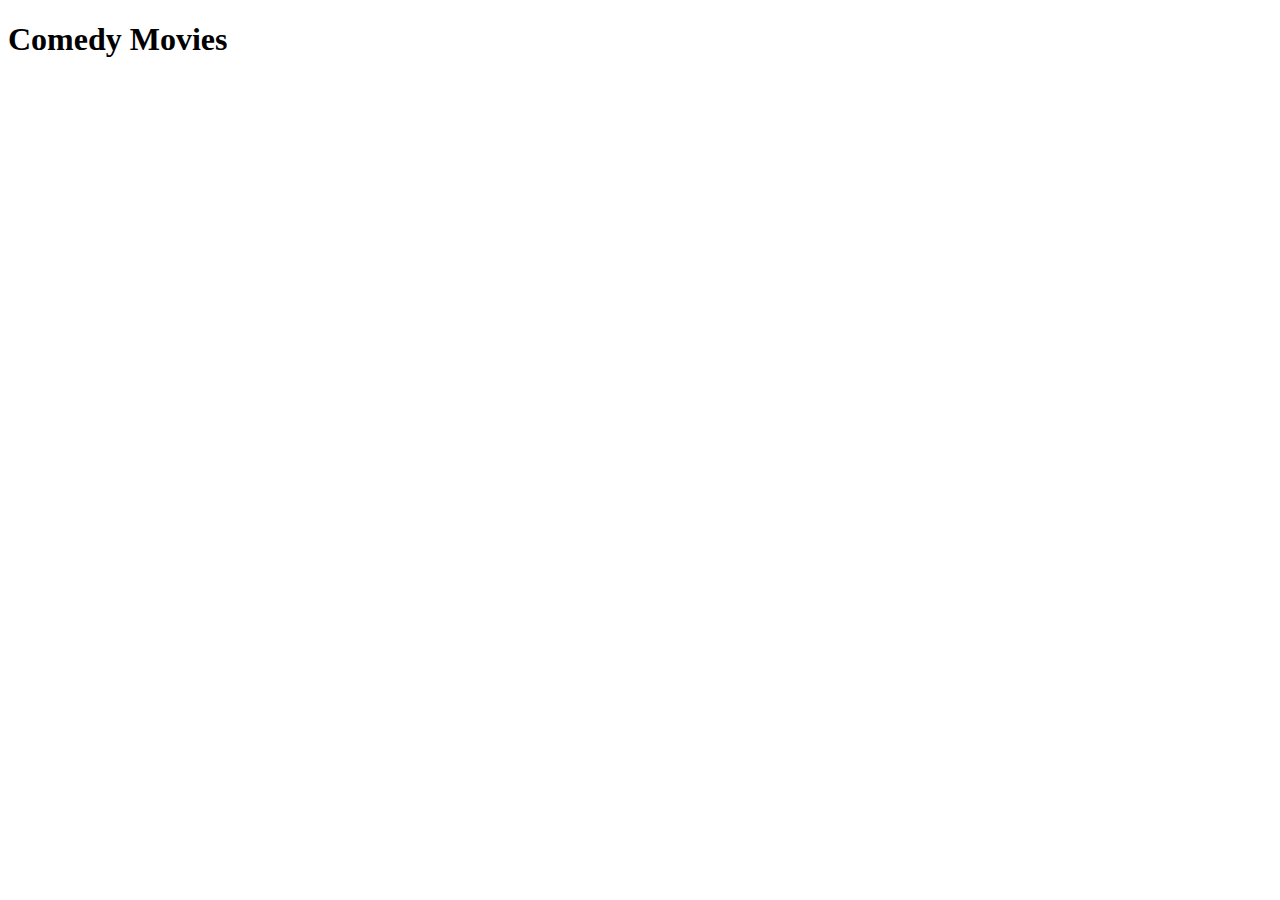
==== index.html @ a362d155 "copied over files" ====
<!--
    Author:      Chad Bloom
    Date:        2024-11-22
    Description: ISM6251.360 Assignment 2, design interactive web page meeting
                 specific guidelines laid out in assignment documentation. The 
                 topic of this web page is comedy movies.
-->
            
<!DOCTYPE html>
<html>
    <head>
        <title>Comedy Movies</title>
        <link.rel="stylesheet" type="text/css" href="css/main.css"></link.rel>
    </head>
    <body>
        <h1>
            Comedy Movies
        </h1>
    </body>
</html>
---- css/main.css ----
body {
    font-family: 'Arial, sans-serif';
    background-color: #f5f5f5;
    margin: 0;
    padding: 0;
    display: flex;
    justify-content: center;
    align-items: center;
    min-height: 100vh;
}

.card {
    background-color: #fff;
    border-radius: 10px;
    box-shadow: 0 4px 8px rgba(0, 0, 0, 0.1);
    max-width: 400px;
    margin: 20px;
    overflow: hidden;
    transition: transform 0.3s ease;
}

.card:hover {
    transform: translateY(-10px);
}

.card img {
    width: 100%;
    height: auto;
    border-bottom: 1px solid #ddd;
}

.card-content {
    padding: 20px;
}

.card-content h3 {
    margin-top: 0;
    color: #333;
}

.card-content p {
    color: #666;
    line-height: 1.5;
}

.button {
    display: inline-block;
    padding: 10px 20px;
    margin-top: 15px;
    background-color: #007BFF;
    color: #fff;
    text-decoration: none;
    border-radius: 5px;
    transition: background-color 0.3s ease;
}

.button:hover {
    background-color: #0056b3;
}
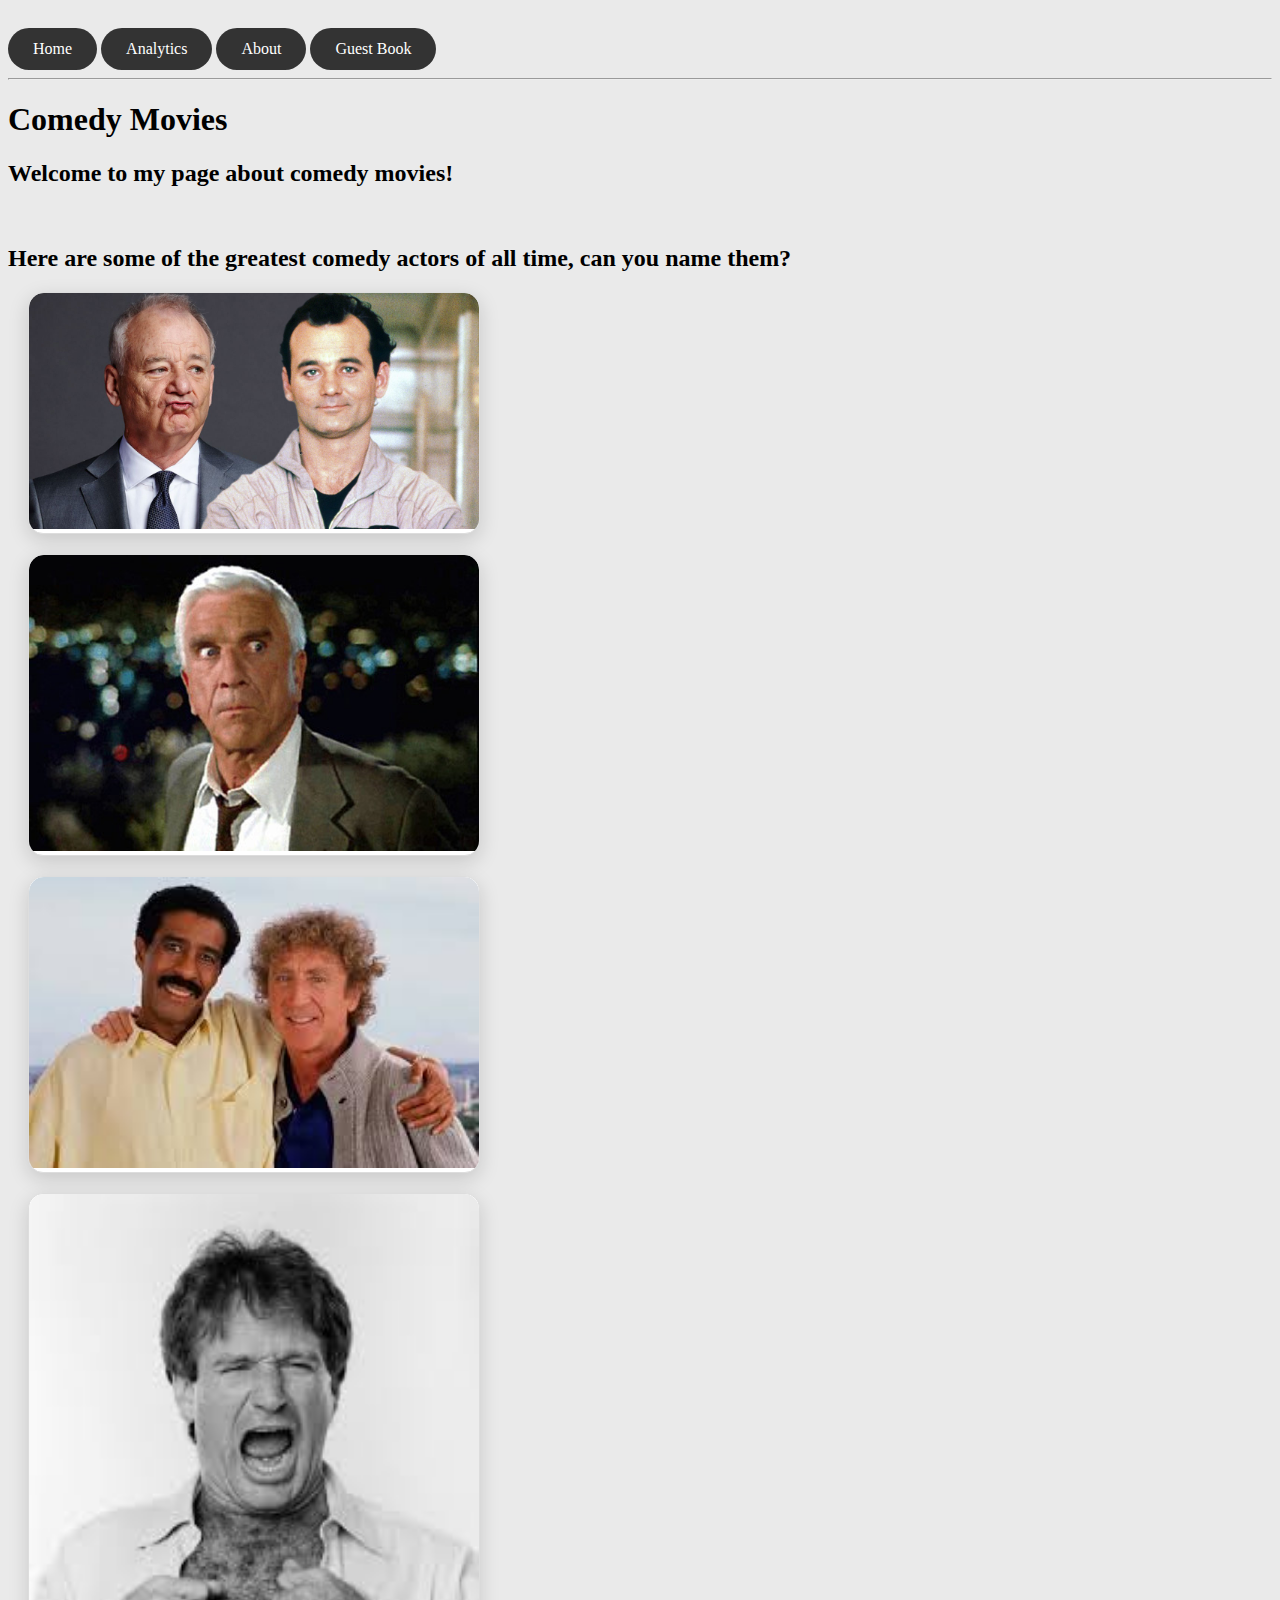
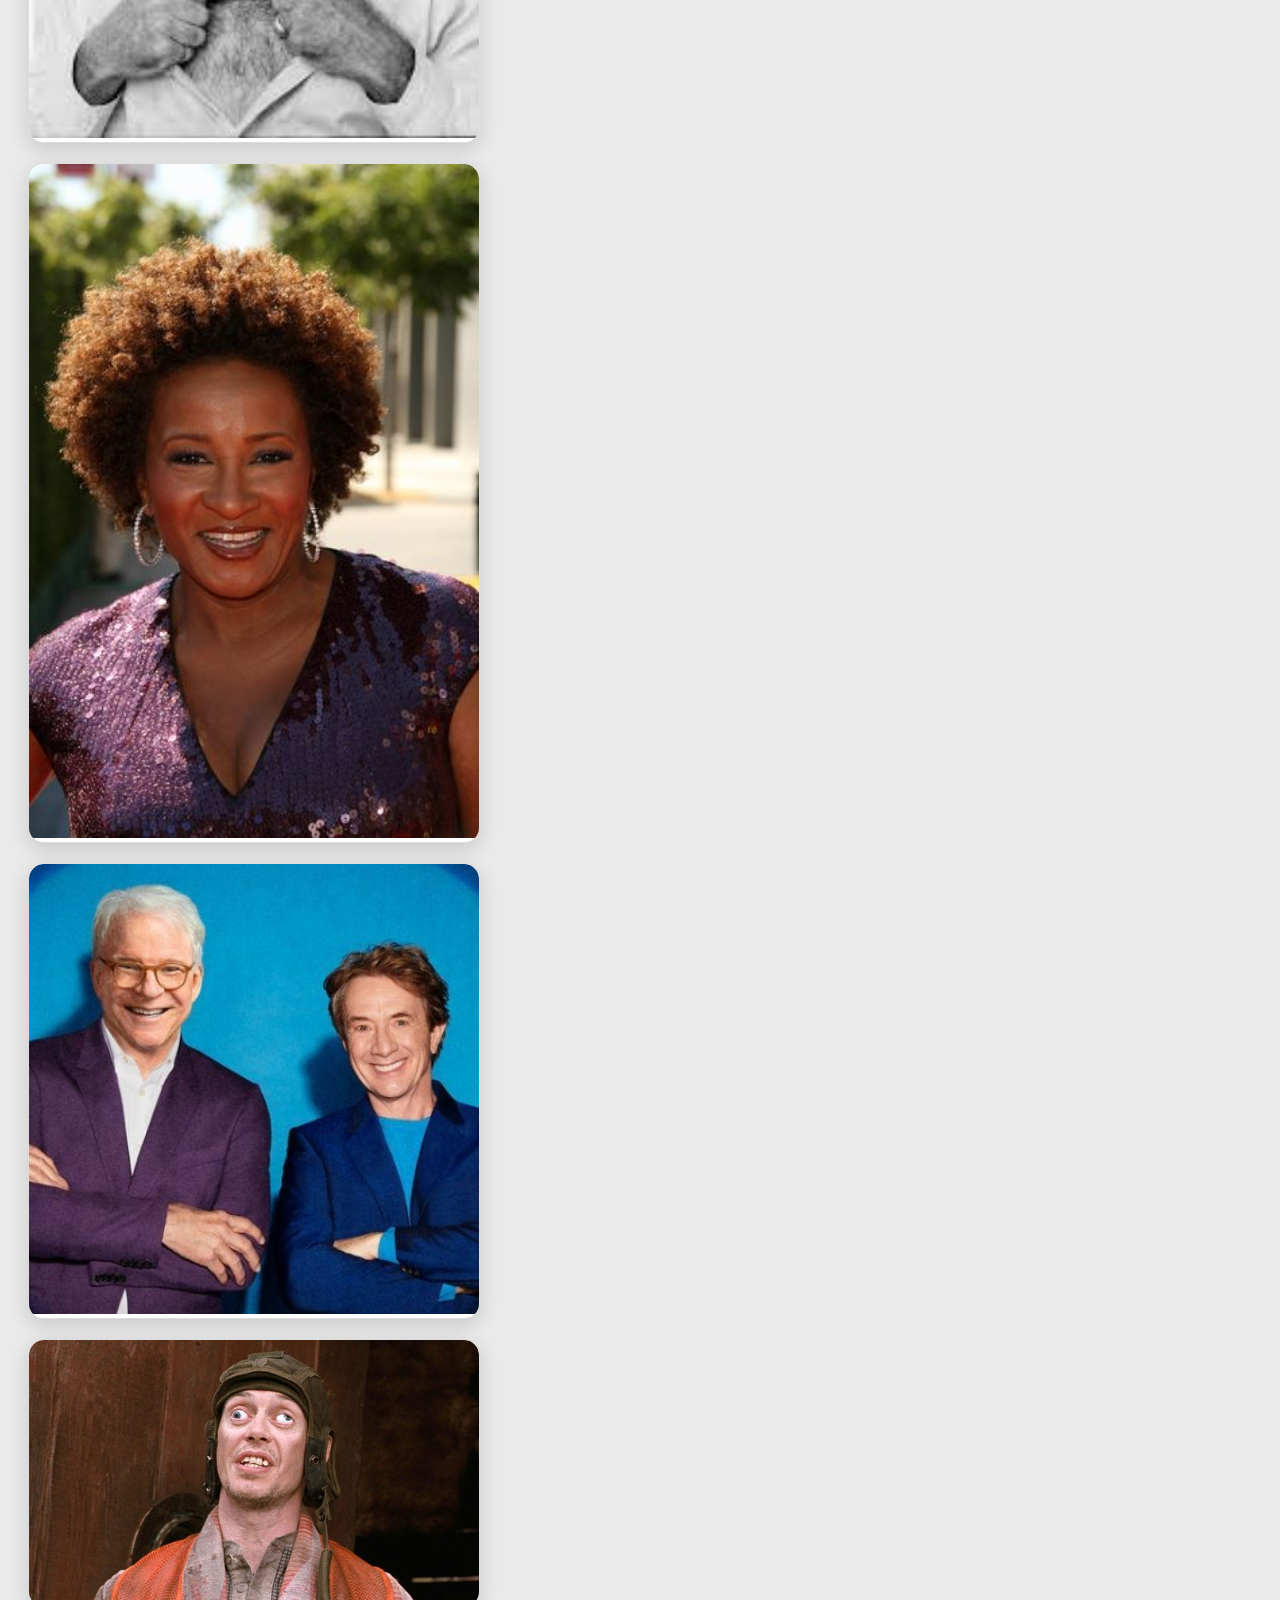
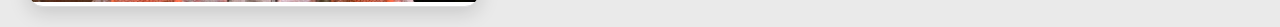
==== commit 565360e1: "lots of changes" ====
--- a/index.html
+++ b/index.html
@@ -10,11 +10,27 @@
 <html>
     <head>
         <title>Comedy Movies</title>
-        <link.rel="stylesheet" type="text/css" href="css/main.css"></link.rel>
+        <link rel="stylesheet" type="text/css" href="css/main.css">
     </head>
     <body>
-        <h1>
-            Comedy Movies
-        </h1>
+        <a href="index.html" class="button">Home</a>
+        <a href="analytics.html" class="button">Analytics</a>
+        <a href="aboutus.html" class="button">About</a>
+        <a href="visitors.html" class="button">Guest Book</a>
+        <hr>
+        <h1>Comedy Movies</h1>
+        <h2>Welcome to my page about comedy movies!</h2>
+        <br>
+        <h2>Here are some of the greatest comedy actors of all time, can you name them?</h2>
+        <p>
+            <div class="card"><img src="img/billMurray.jpg" alt="Bill Murray"></div>
+            <div class="card"><img src="img/leslieNielsen.jpg" alt="Leslie Nielsen"></div>
+            <div class="card"><img src="img/richarPryorGeneWilder.jpg"></div>
+            <div class="card"><img src="img/robinWilliams.jpg"></div>
+            <div class="card"><img src="img/wandaSykes.jpg"></div>
+            <div class="card"><img src="img/steveMartinMartinShort.jpg"></div>
+            <div class="card"><img src="img/steveBuscemi.jpg"></div>
+
+        </p>
     </body>
 </html>--- a/css/main.css
+++ b/css/main.css
@@ -1,9 +1,9 @@
 body {
-    font-family: 'Arial, sans-serif';
-    background-color: #f5f5f5;
-    margin: 0;
-    padding: 0;
-    display: flex;
+    font-family: 'Georgia, serif';
+    background-color: #eaeaea;
+    margin: 10;
+    padding: 10;
+    display: run-in;
     justify-content: center;
     align-items: center;
     min-height: 100vh;
@@ -11,49 +11,53 @@
 
 .card {
     background-color: #fff;
-    border-radius: 10px;
-    box-shadow: 0 4px 8px rgba(0, 0, 0, 0.1);
-    max-width: 400px;
+    border: 1px solid #ddd;
+    border-radius: 15px;
+    max-width: 450px;
     margin: 20px;
     overflow: hidden;
-    transition: transform 0.3s ease;
+    box-shadow: 0 6px 20px rgba(0, 0, 0, 0.15);
+    transition: transform 0.4s cubic-bezier(0.19, 1, 0.22, 1);
 }
 
 .card:hover {
-    transform: translateY(-10px);
+    transform: scale(1.05);
 }
 
 .card img {
     width: 100%;
     height: auto;
-    border-bottom: 1px solid #ddd;
+    border-radius: 15px 15px 0 0;
 }
 
 .card-content {
-    padding: 20px;
+    padding: 25px;
 }
 
 .card-content h3 {
-    margin-top: 0;
-    color: #333;
+    margin: 0 0 10px;
+    color: #222;
+    font-size: 1.75em;
+    text-transform: uppercase;
+    letter-spacing: 2px;
 }
 
 .card-content p {
-    color: #666;
-    line-height: 1.5;
+    color: #444;
+    line-height: 1.6;
 }
 
 .button {
     display: inline-block;
-    padding: 10px 20px;
-    margin-top: 15px;
-    background-color: #007BFF;
+    padding: 12px 25px;
+    margin-top: 20px;
+    background-color: #333;
     color: #fff;
     text-decoration: none;
-    border-radius: 5px;
+    border-radius: 25px;
     transition: background-color 0.3s ease;
 }
 
 .button:hover {
-    background-color: #0056b3;
-}
+    background-color: #555;
+}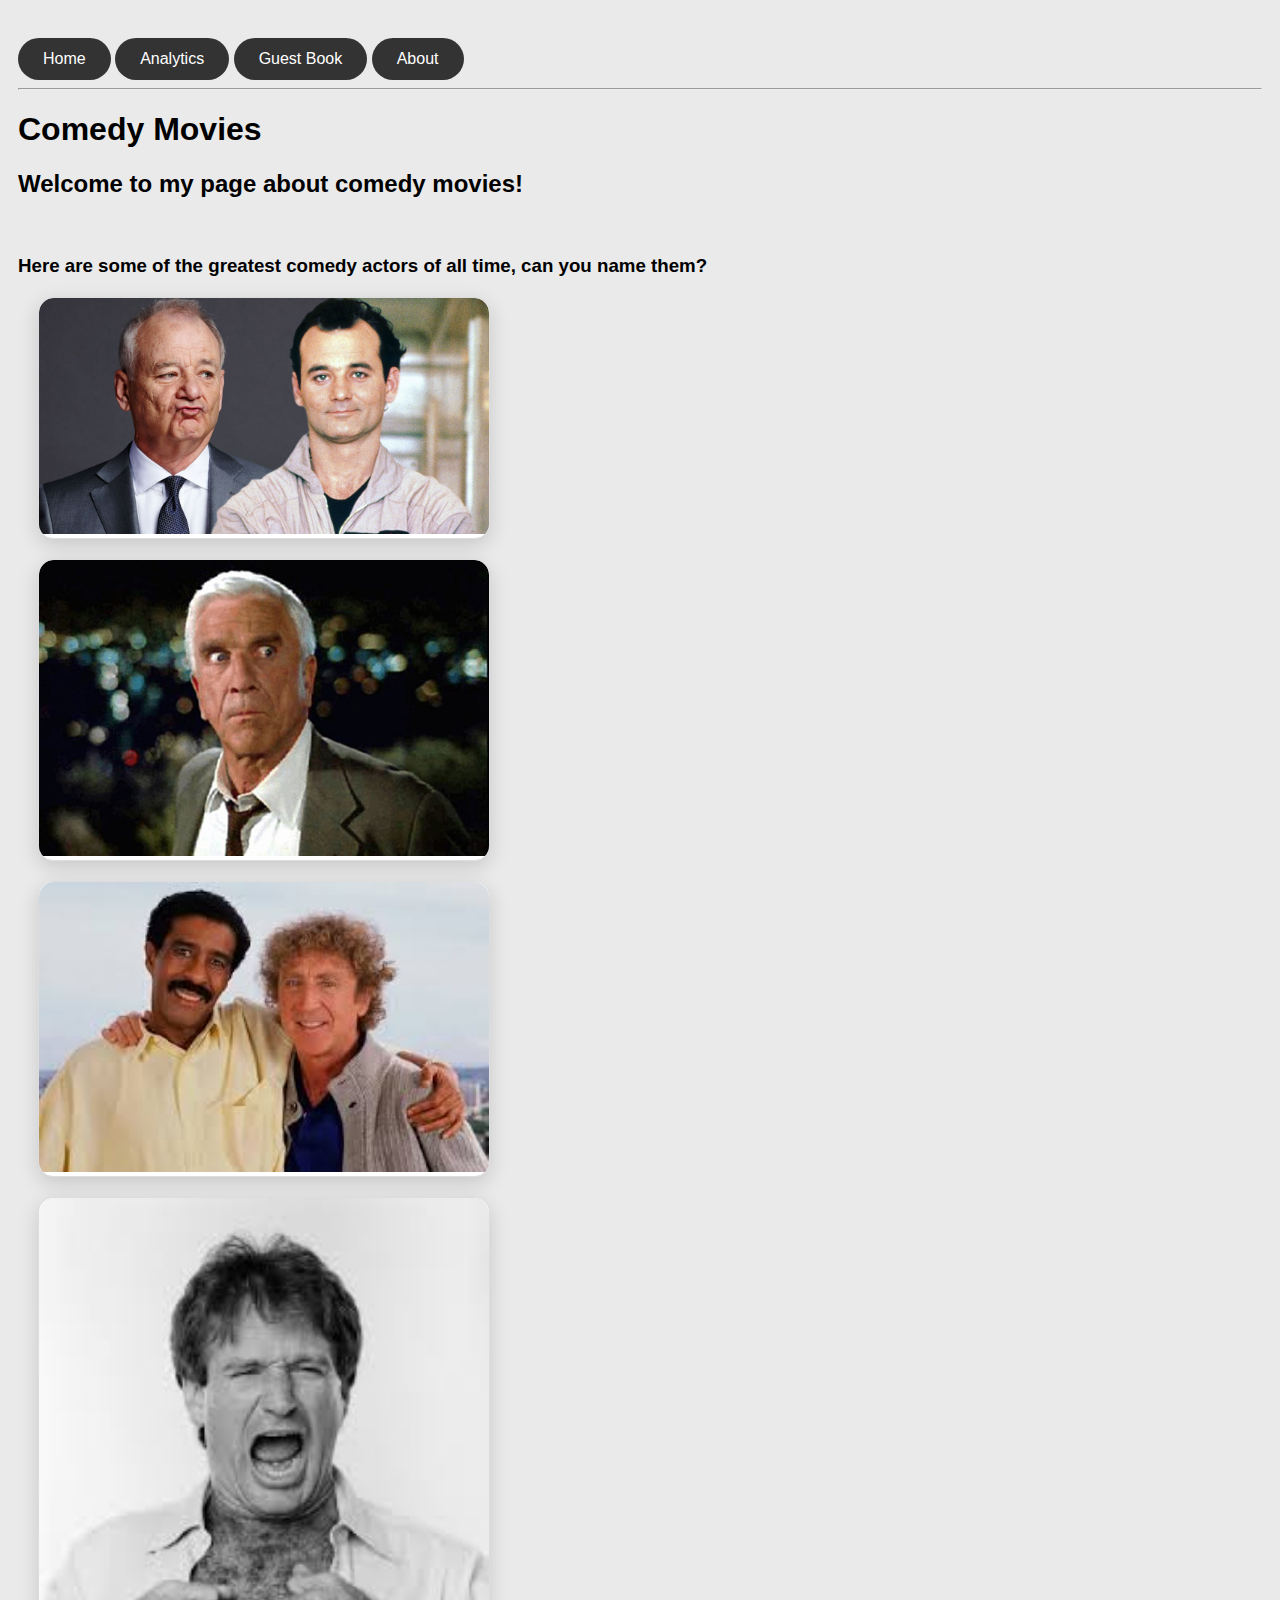
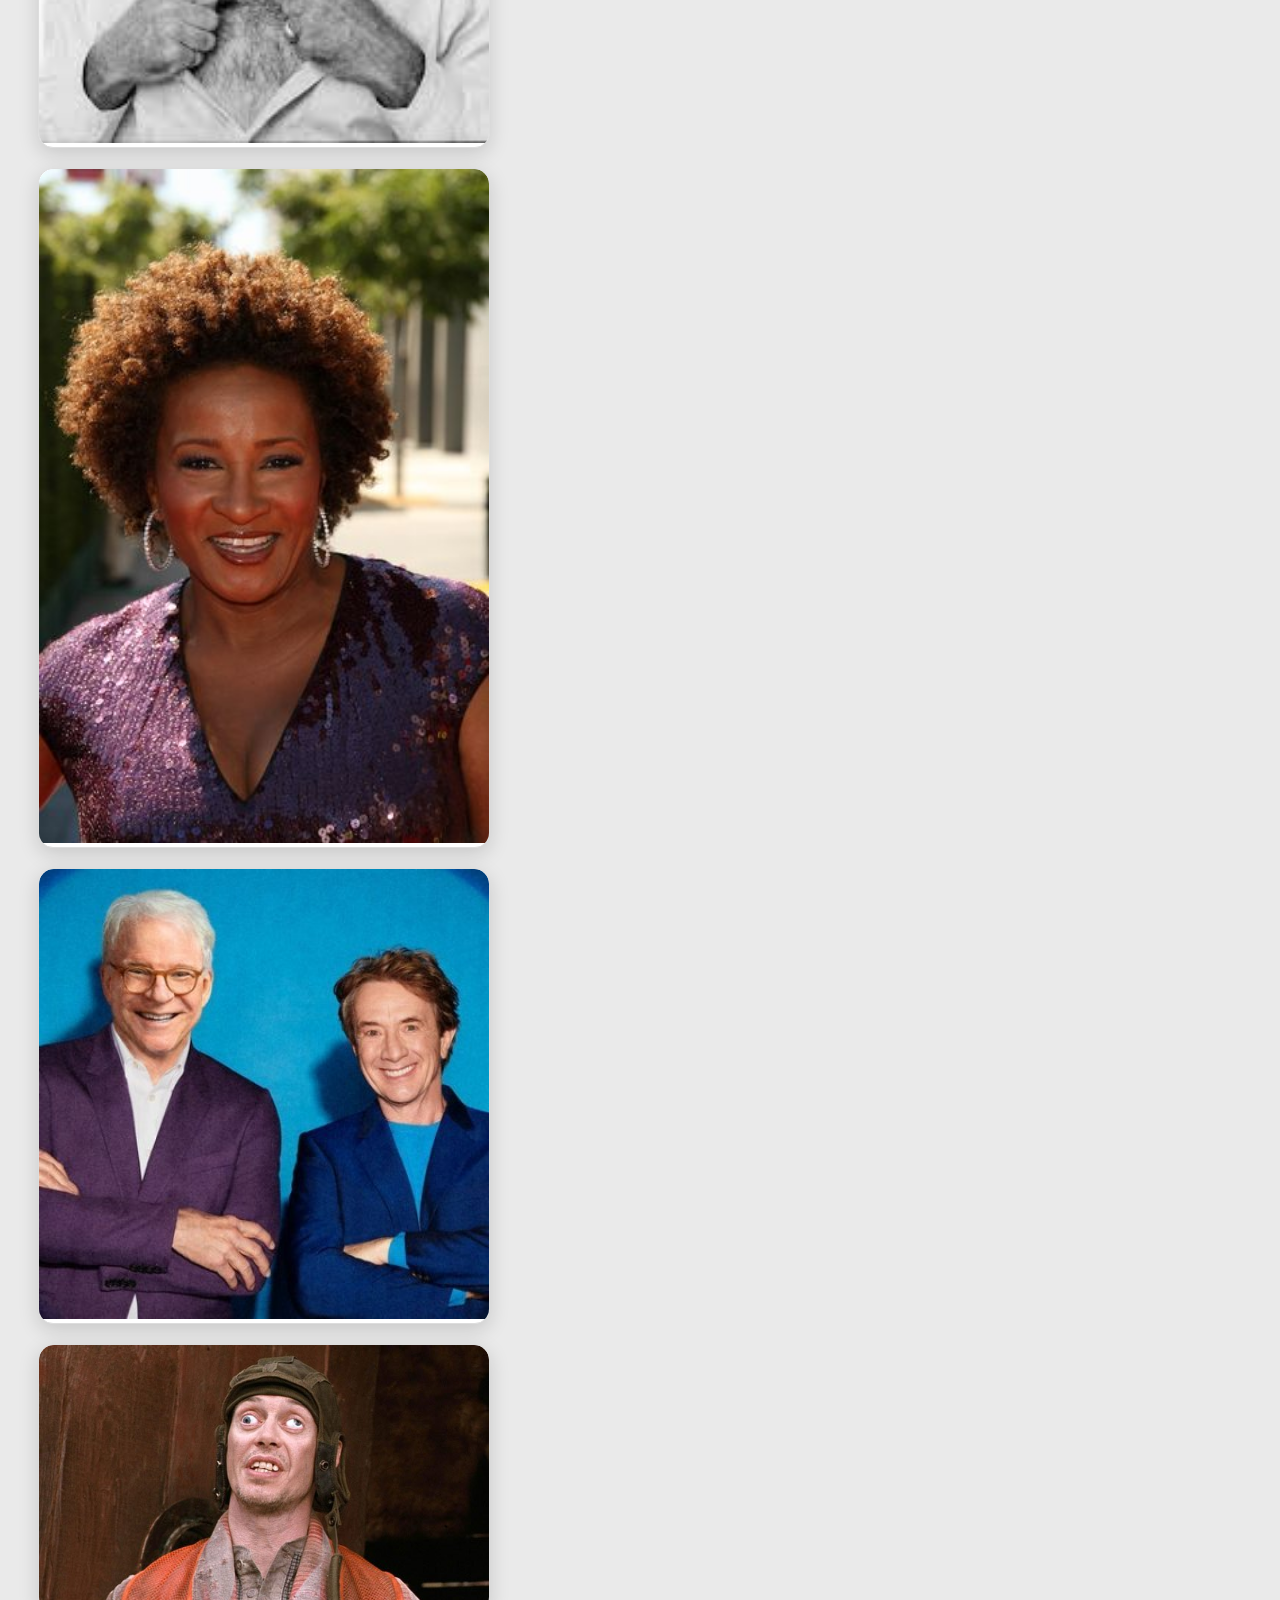
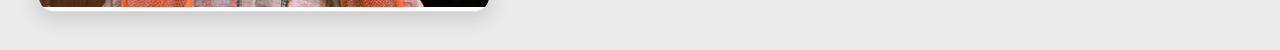
==== commit a27a4e50: "touch ups and documentation" ====
--- a/index.html
+++ b/index.html
@@ -1,36 +1,76 @@
 <!--
-    Author:      Chad Bloom
-    Date:        2024-11-22
-    Description: ISM6251.360 Assignment 2, design interactive web page meeting
-                 specific guidelines laid out in assignment documentation. The 
-                 topic of this web page is comedy movies.
+    Author:         Chad Bloom
+    Date:           2024-11-22
+    Description:    ISM6251.360 Assignment 2, design interactive web page meeting
+                    specific guidelines laid out in assignment documentation. The 
+                    topic of this web page is comedy movies.
+    File:           index.html is the home page. It consists of HTML, CSS and 
+                    external links.  It contains navigation across the top, a 
+                    greeting and a simple game of guess the comedic actor which
+                    then tells the viewer some trivia about that actor or actor 
+                    duo. 
 -->
             
 <!DOCTYPE html>
 <html>
     <head>
+        <meta charset="UTF-8">
         <title>Comedy Movies</title>
         <link rel="stylesheet" type="text/css" href="css/main.css">
     </head>
     <body>
         <a href="index.html" class="button">Home</a>
         <a href="analytics.html" class="button">Analytics</a>
+        <a href="visitors.html" class="button">Guest Book</a>
         <a href="aboutus.html" class="button">About</a>
-        <a href="visitors.html" class="button">Guest Book</a>
         <hr>
         <h1>Comedy Movies</h1>
         <h2>Welcome to my page about comedy movies!</h2>
         <br>
-        <h2>Here are some of the greatest comedy actors of all time, can you name them?</h2>
+        <h3>Here are some of the greatest comedy actors of all time, can you name them?</h3>
         <p>
-            <div class="card"><img src="img/billMurray.jpg" alt="Bill Murray"></div>
-            <div class="card"><img src="img/leslieNielsen.jpg" alt="Leslie Nielsen"></div>
-            <div class="card"><img src="img/richarPryorGeneWilder.jpg"></div>
-            <div class="card"><img src="img/robinWilliams.jpg"></div>
-            <div class="card"><img src="img/wandaSykes.jpg"></div>
-            <div class="card"><img src="img/steveMartinMartinShort.jpg"></div>
-            <div class="card"><img src="img/steveBuscemi.jpg"></div>
-
+            <div class="card">
+                <img src="img/billMurray.jpg">
+                <div class="middle">
+                    Bill Murray played in several films and is the GOAT of comedy.  You can see him in classics such as Stripes, Scrooged, Caddyshack or more recent films like St. Vincent or Zombieland.
+                </div>
+            </div>
+            <div class="card">
+                <img src="img/leslieNielsen.jpg">
+                <div class="middle">
+                    Leslie Nielsen was selected for comedy, not because of his humor, but because of his lack of it.  His stone faced delivery is well known in the comedy world.  He is known for the Naked Gun and Airplane parody series.
+                </div>
+            </div>
+            <div class="card">
+                <img src="img/richarPryorGeneWilder.jpg">
+                <div class="middle">
+                    Richard Pryor and Gene Wilder were an 'edgy for their time' duo who had many people splitting kidneys in their day.  A couple of their greats are Stir Crazy and See No Evil, Hear No Evil.
+                </div>
+            </div>
+            <div class="card">
+                <img src="img/robinWilliams.jpg">
+                <div class="middle">
+                    Robin Williams is a legend and has done many great works.  His earliest stuff dates back to 1977 when he was on the Richard Pryor Show.  He grew famous, though, on a show called Mork & Mindy "Nanoo Nanoo".
+                </div>
+            </div>
+            <div class="card">
+                <img src="img/wandaSykes.jpg">
+                <div class="middle">
+                    Wanda Sykes is a hilarious comedic actor who has done a variety of of films from Bad Moms to Clerks II to teaming up with Robin Williams... She has also done many voice acting roles as well.
+                </div>
+            </div>
+            <div class="card">
+                <img src="img/steveMartinMartinShort.jpg">
+                <div class="middle">
+                    Steve Martin and Martin Short have co-starred in some unforgettable films over the years.  Their silly slap-stick and nag after each other style has charmed us for generations.  You can see them together in the Three Amigos!, several episodes of SNL, the Father of the Bride series and one of my favorites, Steve Martin and Martin Short: An Evening You Will Forget for the Rest of Your Life.
+                </div>
+            </div>
+            <div class="card">
+                <img src="img/steveBuscemi.jpg">
+                <div class="middle">
+                    Steve Buscemi was long known to die in almost every role he played.  He has a loveable charm and shows up in many comedies and dramas and he plays the unforgettable STFU Donny in the Big Lebowski.
+                </div>
+            </div>
         </p>
     </body>
 </html>--- a/css/main.css
+++ b/css/main.css
@@ -1,8 +1,18 @@
+/*
+    Author:         Chad Bloom
+    Date:           2024-11-22
+    Description:    ISM6251.360 Assignment 2, design interactive web page meeting
+                    specific guidelines laid out in assignment documentation. The 
+                    topic of this web page is comedy movies.
+    File:           main.css is the master styling file for the project. It 
+                    contains CSS alone.
+*/
+
 body {
-    font-family: 'Georgia, serif';
+    font-family: Arial, Helvetica, sans-serif;
     background-color: #eaeaea;
-    margin: 10;
-    padding: 10;
+    margin: 15;
+    padding: 10px;
     display: run-in;
     justify-content: center;
     align-items: center;
@@ -18,16 +28,24 @@
     overflow: hidden;
     box-shadow: 0 6px 20px rgba(0, 0, 0, 0.15);
     transition: transform 0.4s cubic-bezier(0.19, 1, 0.22, 1);
+    text-align: center;
 }
 
 .card:hover {
     transform: scale(1.05);
+    /*break*/
+    opacity: 0.3;
 }
 
 .card img {
     width: 100%;
     height: auto;
     border-radius: 15px 15px 0 0;
+    /*break*/
+    opacity: 1;
+    /*display: block;*/
+    transition: .5s ease;
+    backface-visibility: hidden;
 }
 
 .card-content {
@@ -60,4 +78,32 @@
 
 .button:hover {
     background-color: #555;
+}
+
+.image {
+    opacity: 1;
+    display: block;
+    width: 100%;
+    height: auto;
+    transition: .5s ease;
+    backface-visibility: hidden;
+}
+
+.middle {
+    transition: .5s ease;
+    opacity: 0;
+    position: absolute;
+    top: 50%;
+    left: 50%;
+    transform: translate(-50%, -50%);
+    -ms-transform: translate(-50%, -50%);
+    text-align: center;
+    font-weight: bold;
+    font-size: larger;
+    font-family: Arial, Helvetica, sans-serif;
+    background-color: #bdbdbd;
+}
+
+.card:hover .middle {
+    opacity: 1;
 }